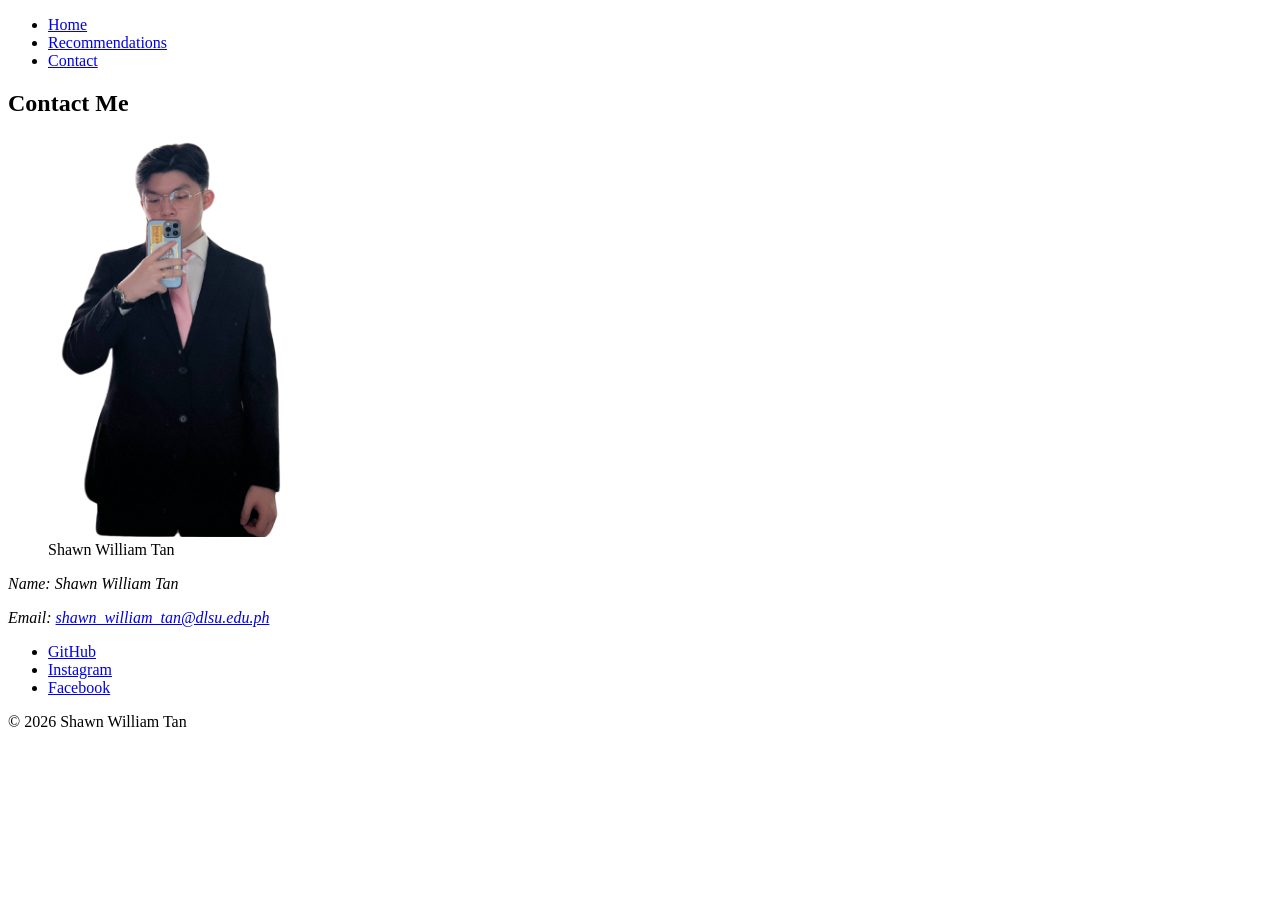
==== contact.html @ d30af78e "More updates" ====
<!DOCTYPE html>
<html lang="en">
  <head>
    <meta charset="UTF-8">
    <meta name="viewport" content="width=device-width, initial-scale=1.0">
    <title>Shawn William Tan - Contact</title>
  </head>

  <body>

    <header>
      <nav>
        <ul>
          <li><a href="index.html">Home</a></li>
          <li><a href="recommend.html">Recommendations</a></li>
          <li><a href="contact.html">Contact</a></li>
        </ul>
      </nav>
    </header>

    <main>

      <!-- CONTACT INFO -->
      <section id="contact-info">
        <h1>Contact Me</h1>

        <figure>
          <img src="resources/profile.jpg" alt="Profile photo of Shawn William Tan" width="250" height="400">
          <figcaption>Shawn William Tan</figcaption>
        </figure>

        <address>
          <p>Name: Shawn William Tan</p>
          <p>Email: <a href="mailto:shawn_william_tan@dlsu.edu.ph">shawn_william_tan@dlsu.edu.ph</a></p>
        </address>

        <!-- SOCIAL LINKS -->
        <nav aria-label="Social media links">
          <ul>
            <li><a href="https://github.com/codingwithswt" target="_blank" rel="noopener noreferrer">GitHub</a></li>
            <li><a href="https://www.instagram.com/shawn.williamm/" target="_blank" rel="noopener noreferrer">Instagram</a></li>
            <li><a href="https://www.facebook.com/shawnwilliam.tan.3" target="_blank" rel="noopener noreferrer">Facebook</a></li>
          </ul>
        </nav>
      </section>

      
    </main>

    <footer>
      <p>&copy; 2026 Shawn William Tan</p>
    </footer>

  </body>
</html>
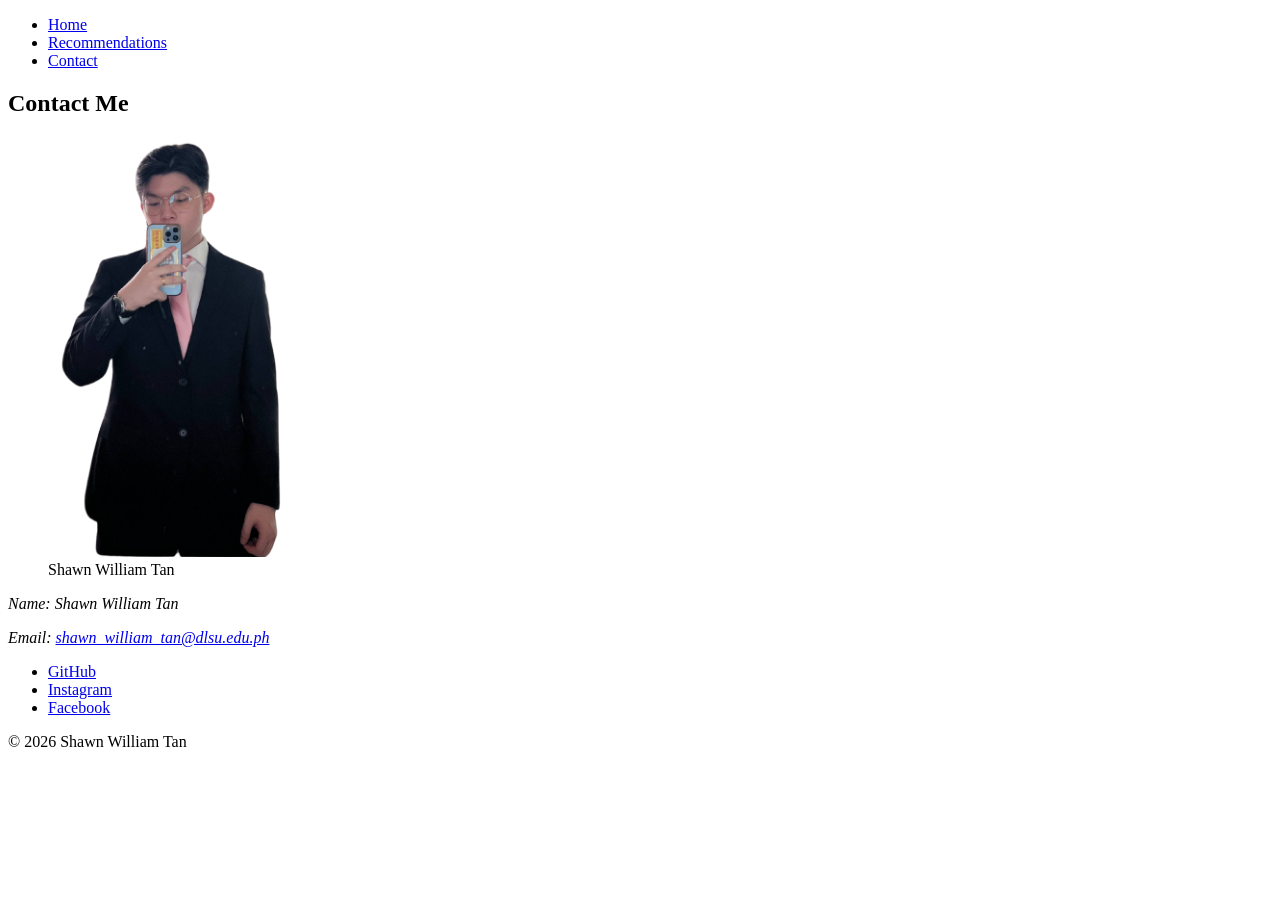
==== commit 63348c93: "more updates" ====
--- a/contact.html
+++ b/contact.html
@@ -25,7 +25,7 @@
         <h1>Contact Me</h1>
 
         <figure>
-          <img src="resources/profile.jpg" alt="Profile photo of Shawn William Tan" width="250" height="400">
+          <img src="resources/profile.jpg" alt="Profile photo" width="250">
           <figcaption>Shawn William Tan</figcaption>
         </figure>
 
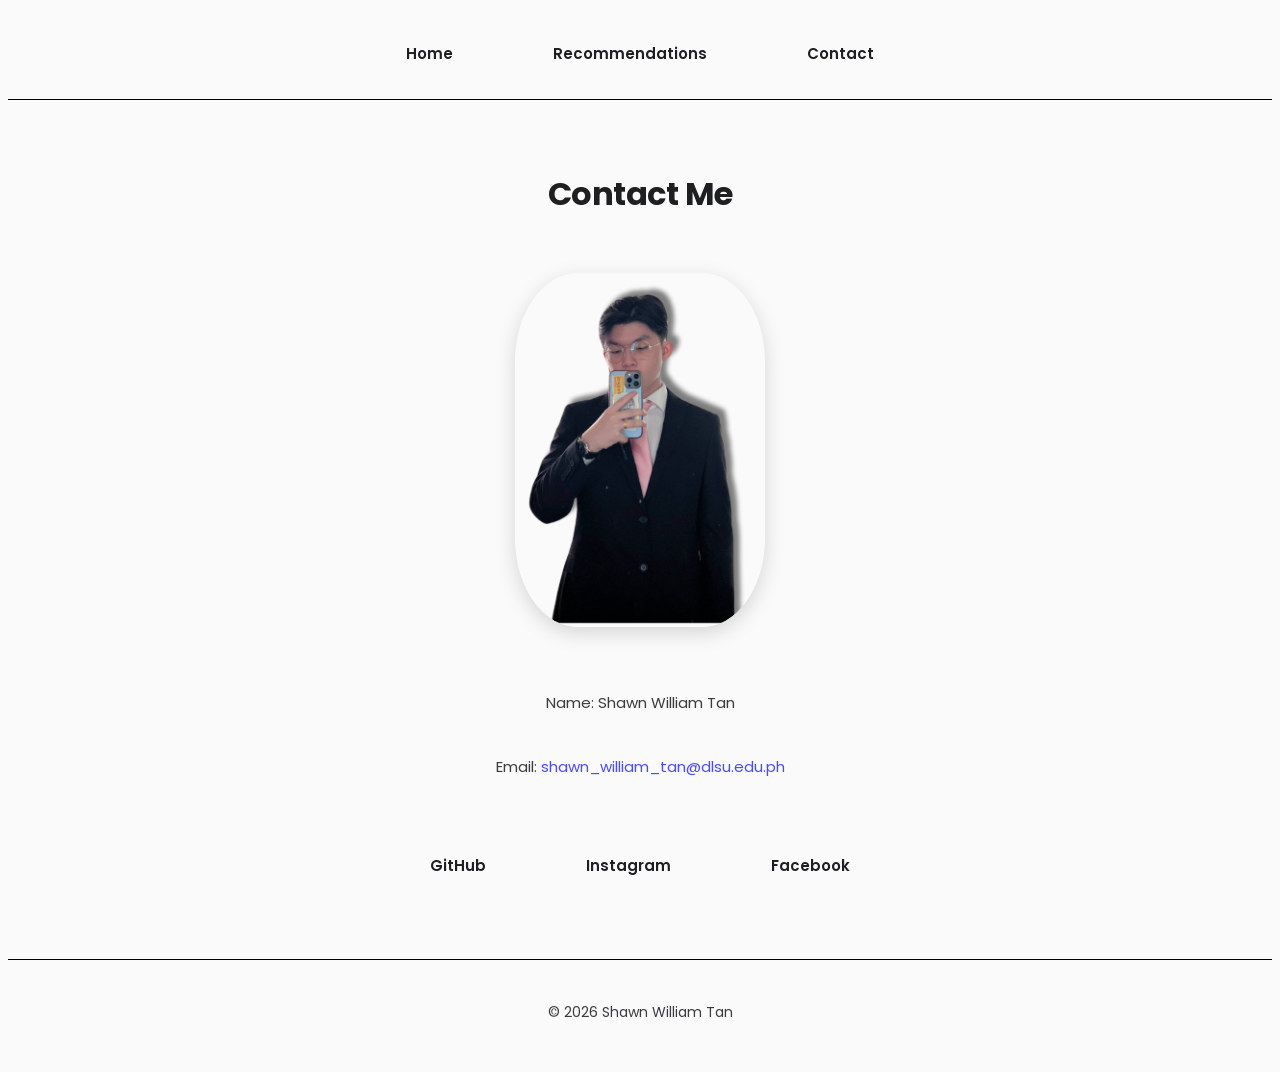
==== commit 7ba0a23b: "added designs also fixed placeholders" ====
--- a/contact.html
+++ b/contact.html
@@ -3,7 +3,11 @@
   <head>
     <meta charset="UTF-8">
     <meta name="viewport" content="width=device-width, initial-scale=1.0">
-    <title>Shawn William Tan - Contact</title>
+    <link rel="preconnect" href="https://fonts.googleapis.com">
+    <link rel="preconnect" href="https://fonts.gstatic.com" crossorigin>
+    <link href="https://fonts.googleapis.com/css2?family=Poppins:wght@400;600;700&display=swap" rel="stylesheet">
+    <link rel="stylesheet" href="style.css">
+    <title>Contact — Shawn William Tan</title>
   </head>
 
   <body>
@@ -25,8 +29,7 @@
         <h1>Contact Me</h1>
 
         <figure>
-          <img src="resources/profile.jpg" alt="Profile photo" width="250">
-          <figcaption>Shawn William Tan</figcaption>
+          <img src="resources/profile.jpg" alt="Profile photo">
         </figure>
 
         <address>
@@ -35,7 +38,7 @@
         </address>
 
         <!-- SOCIAL LINKS -->
-        <nav aria-label="Social media links">
+        <nav>
           <ul>
             <li><a href="https://github.com/codingwithswt" target="_blank" rel="noopener noreferrer">GitHub</a></li>
             <li><a href="https://www.instagram.com/shawn.williamm/" target="_blank" rel="noopener noreferrer">Instagram</a></li>
@@ -44,7 +47,6 @@
         </nav>
       </section>
 
-      
     </main>
 
     <footer>
--- a/style.css
+++ b/style.css
@@ -0,0 +1,306 @@
+/* ======================
+   GLOBAL STYLES (ALL PAGES)
+   ====================== */
+
+html {
+  font-family: "Poppins", sans-serif;
+  font-size: 16px;
+  color: #1e1f21;
+  background-color: #fafafa;
+  scroll-behavior: smooth;
+}
+
+body {
+  display: flex;
+  flex-direction: column;
+  min-height: 100vh;
+}
+
+h1 {
+  font-size: 32px;
+  font-weight: 700;
+  letter-spacing: -0.5px;
+  line-height: 1.2;
+  margin-bottom: 20px;
+}
+
+h2 {
+  font-size: 22px;
+  font-weight: 600;
+  text-align: center;
+  margin-bottom: 16px;
+}
+
+h3 {
+  font-size: 17px;
+  font-weight: 600;
+  text-align: center;
+  margin-bottom: 12px;
+  color: #444;
+  text-transform: uppercase;
+  letter-spacing: 1px;
+}
+
+p {
+  line-height: 28px;
+  color: #3a3b3d;
+}
+
+a {
+  color: #4a4aff;
+  text-decoration: none;
+  transition: 0.2s;
+}
+
+a:hover {
+  color: #2b2bcc;
+}
+
+ul {
+  list-style: none;
+}
+
+main {
+  flex: 1;
+  max-width: 1100px;
+  margin: 0 auto;
+  padding: 48px 32px;
+}
+
+/* ======================
+   HEADER / NAV (ALL PAGES)
+   ====================== */
+
+header {
+  position: sticky;
+  top: 0;
+  background-color: rgba(250, 250, 250, 0.95);
+  backdrop-filter: blur(8px);
+  border-bottom: 1px solid #000000;
+  padding: 0 32px;
+}
+
+nav ul {
+  display: flex;
+  gap: 100px;
+  justify-content: center;
+  align-items: center;
+  padding: 17px 0;
+}
+
+nav a {
+  font-size: 15px;
+  font-weight: 600;
+  color: #1e1f21;
+  border-bottom: 2px solid transparent;
+  padding-bottom: 2px;
+  transition: 0.2s;
+}
+
+nav a:hover {
+  color: #4a4aff;
+  border-bottom-color: #4a4aff;
+}
+
+/* ======================
+   INDEX PAGE
+   ====================== */
+
+.about {
+  display: flex;
+  flex-wrap: wrap;
+  gap: 48px;
+  align-items: center;
+  justify-content: center;
+  padding-bottom: 48px;
+  border-bottom: 1px solid #000000;
+  margin-bottom: 48px;
+}
+
+.abouttext {
+  max-width: 260px;
+  font-size: 16px;
+  line-height: 28px;
+}
+
+.abouttext ul {
+  display: flex;
+  flex-direction: column;
+  gap: 6px;
+}
+
+.abouttext ul li {
+  padding-left: 16px;
+  position: relative;
+}
+
+.abouttext ul li::before {
+  content: "–";
+  position: absolute;
+  left: 0;
+  color: #4a4aff;
+}
+
+.img-container {
+  display: flex;
+  justify-content: center;
+}
+
+.profile-pic {
+  width: 280px;
+}
+
+#interests {
+  margin-bottom: 48px;
+}
+
+.interest-group {
+  margin-bottom: 40px;
+}
+
+.music,
+.movie {
+  display: flex;
+  flex-wrap: wrap;
+  justify-content: center;
+  gap: 20px;
+}
+
+.music img,
+.movie img {
+  width: 220px;
+  height: 220px;
+  object-fit: cover;
+  border-radius: 8px;
+  box-shadow: 0 4px 12px rgba(0, 0, 0, 0.08);
+  transition: 0.2s;
+}
+
+.music img:hover,
+.movie img:hover {
+  transform: translateY(-3px);
+}
+
+.drawing {
+  display: flex;
+  justify-content: center;
+}
+
+.drawing img {
+  max-width: 780px;
+  width: 100%;
+  border-radius: 8px;
+}
+
+#page-links ul {
+  display: flex;
+  gap: 24px;
+}
+
+/* ======================
+   RECOMMENDATIONS PAGE
+   ====================== */
+
+.recommendations {
+  max-width: 800px;
+  margin: 0 auto;
+}
+
+.recommendations h1 {
+  text-align: center;
+  margin-bottom: 40px;
+}
+
+.recomovies,
+.recosongs {
+  display: flex;
+  flex-direction: column;
+  align-items: center;
+  gap: 16px;
+  margin-bottom: 48px;
+}
+
+.recomovies p,
+.recosongs p {
+  font-size: 14px;
+  color: #888;
+  text-align: center;
+}
+
+/* TABLES */
+table {
+  width: 100%;
+  max-width: 560px;
+  border-collapse: collapse;
+  font-size: 15px;
+  border: 1px solid #000;
+}
+
+table thead th {
+  padding: 12px 20px;
+  border: 1px solid #000;
+  background-color: #f5f5f5;
+}
+
+table tbody td {
+  padding: 11px 20px;
+  border: 1px solid #000;
+}
+
+/* MEDIA */
+audio {
+  display: block;
+  margin: 8px auto;
+  width: 100%;
+  max-width: 480px;
+}
+
+video {
+  display: block;
+  margin: 12px auto;
+  border-radius: 8px;
+  box-shadow: 0 4px 16px rgba(0, 0, 0, 0.1);
+}
+
+/* ======================
+   CONTACT PAGE
+   ====================== */
+
+#contact-info {
+  max-width: 480px;
+  margin: 0 auto;
+  display: flex;
+  flex-direction: column;
+  align-items: center;
+  gap: 24px;
+  text-align: center;
+}
+
+#contact-info figure img {
+  width: 250px;
+  border-radius: 25%;
+  box-shadow: 0 6px 20px rgba(0, 0, 0, 0.15);
+}
+
+address {
+  font-style: normal;
+  display: flex;
+  flex-direction: column;
+  gap: 6px;
+}
+
+address p {
+  font-size: 15px;
+}
+
+/* ======================
+   FOOTER (ALL PAGES)
+   ====================== */
+
+footer {
+  text-align: center;
+  padding: 24px 32px;
+  font-size: 14px;
+  color: #888;
+  border-top: 1px solid #000000;
+}
